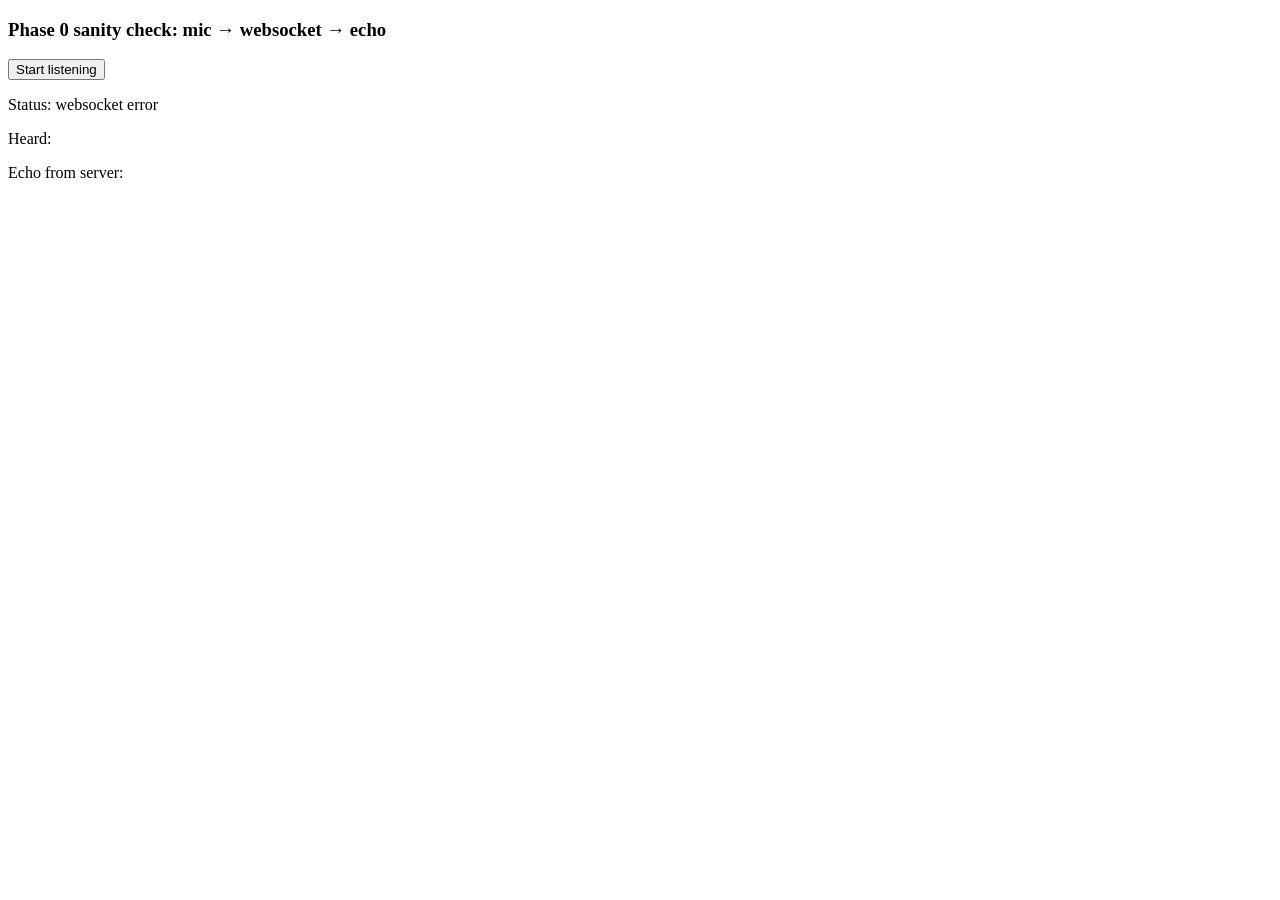
==== scripts/ws_echo/index.html @ f11f2d10 "Phase 0: repo scaffold, sanity check scripts, hello_render deploy check" ====
<!doctype html>
<html>
<head><meta charset="utf-8"><title>Phase 0: mic -> websocket -> echo</title></head>
<body>
  <h3>Phase 0 sanity check: mic &rarr; websocket &rarr; echo</h3>
  <button id="startBtn">Start listening</button>
  <p>Status: <span id="status">idle</span></p>
  <p>Heard: <span id="heard"></span></p>
  <p>Echo from server: <span id="echo"></span></p>

  <script>
    const statusEl = document.getElementById('status');
    const heardEl = document.getElementById('heard');
    const echoEl = document.getElementById('echo');
    const ws = new WebSocket(`ws://${location.host}/ws`);

    ws.onmessage = (event) => { echoEl.textContent = event.data; };
    ws.onopen = () => { statusEl.textContent = 'websocket connected'; };
    ws.onerror = () => { statusEl.textContent = 'websocket error'; };

    const SpeechRecognition = window.SpeechRecognition || window.webkitSpeechRecognition;
    if (!SpeechRecognition) {
      statusEl.textContent = 'Web Speech API not supported in this browser (try Chrome/Edge)';
    } else {
      const recognition = new SpeechRecognition();
      recognition.continuous = true;
      recognition.interimResults = false;
      recognition.lang = 'en-US';

      recognition.onresult = (event) => {
        const text = event.results[event.results.length - 1][0].transcript;
        heardEl.textContent = text;
        if (ws.readyState === WebSocket.OPEN) ws.send(text);
      };
      recognition.onerror = (e) => { statusEl.textContent = 'recognition error: ' + e.error; };
      recognition.onend = () => { statusEl.textContent = 'stopped listening'; };

      document.getElementById('startBtn').onclick = () => {
        recognition.start();
        statusEl.textContent = 'listening...';
      };
    }
  </script>
</body>
</html>
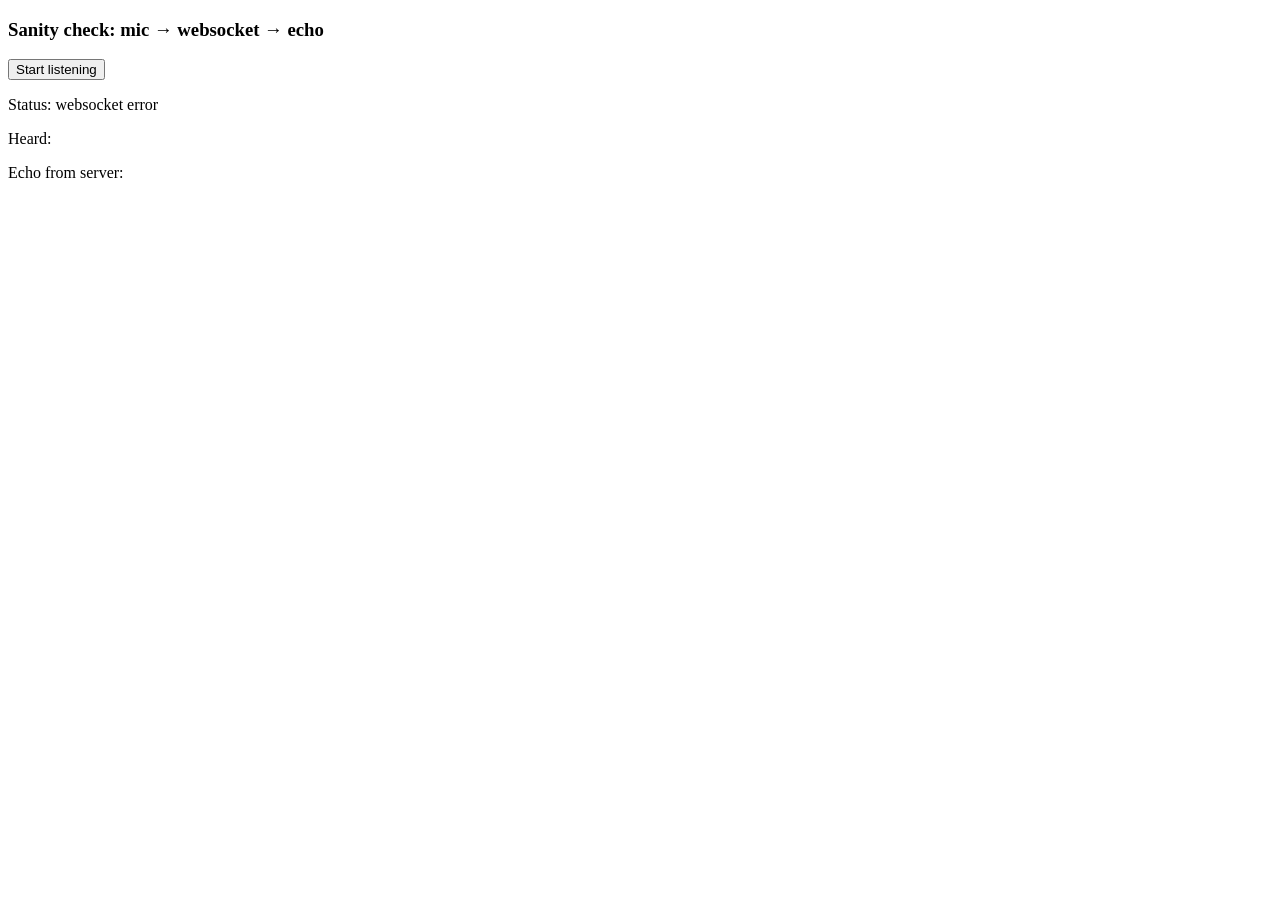
==== commit 7a00b9ab: "Repo cleanup for handoff: remove internal phase references, stale Render mentions, write README Stri" ====
--- a/scripts/ws_echo/index.html
+++ b/scripts/ws_echo/index.html
@@ -1,8 +1,8 @@
 <!doctype html>
 <html>
-<head><meta charset="utf-8"><title>Phase 0: mic -> websocket -> echo</title></head>
+<head><meta charset="utf-8"><title>Sanity check: mic -> websocket -> echo</title></head>
 <body>
-  <h3>Phase 0 sanity check: mic &rarr; websocket &rarr; echo</h3>
+  <h3>Sanity check: mic &rarr; websocket &rarr; echo</h3>
   <button id="startBtn">Start listening</button>
   <p>Status: <span id="status">idle</span></p>
   <p>Heard: <span id="heard"></span></p>
